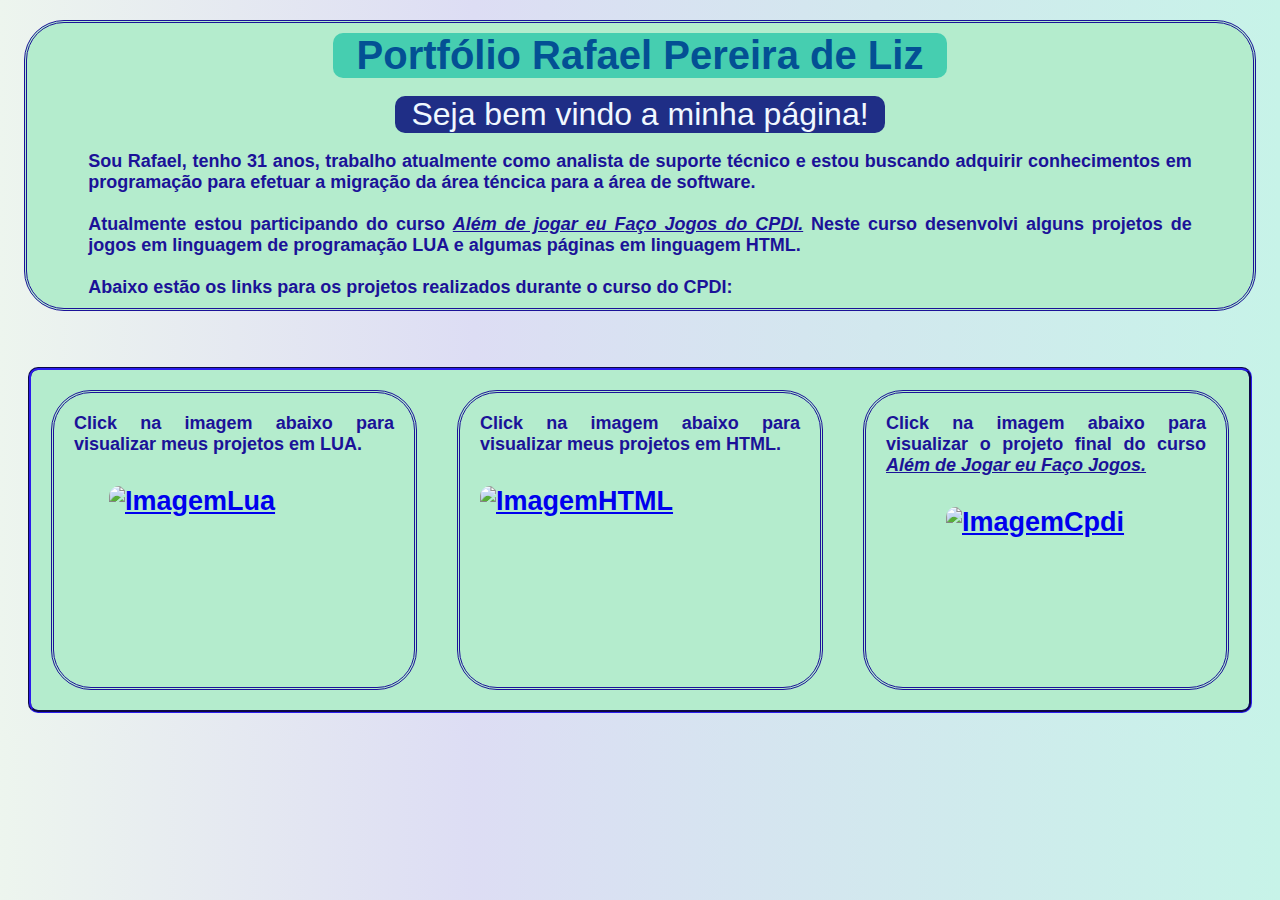
==== index.html @ d62fe259 "Subi os aquivos do site" ====
<!DOCTYPE html>
<html lang="pt-br">
<head>
    <meta charset="UTF-8">
    <meta name="viewport" content="width=device-width, initial-scale=1.0">
    <title>Portfólio Rafael</title>
    <link rel="stylesheet" href="style.css">
</head>
<body>

<div class="cabecalho"><H1>Portfólio Rafael Pereira de Liz</H1><br>
    
<h2>Seja bem vindo a minha página! </h2><br>

<p class="apresentacao">Sou Rafael, tenho 31 anos, trabalho atualmente como analista de suporte técnico e estou buscando adquirir conhecimentos em programação para efetuar a migração da área téncica para a área de software. 
<br> <br>Atualmente estou participando do curso <span class="curso"> Além de jogar eu Faço Jogos do CPDI.</span> Neste curso desenvolvi alguns projetos de jogos em linguagem de programação LUA e algumas páginas em linguagem HTML.
<br><br>
Abaixo estão os links para os projetos realizados durante o curso do CPDI:</p></div>
<br><br>
<div class="container">
<div class="links"> <p class="links">Click na imagem abaixo para visualizar meus projetos em LUA. <br> 
    <a href="lua.html"><img src="https://files.passeidireto.com/7886ca8f-295a-45fa-b4b9-e714cc986d4c/bg1.png" width="250px"   alt="ImagemLua"></a></p>
</div>

<div class="links"><p class="links">Click na imagem abaixo para visualizar meus projetos em HTML. <br>
    <a href="html.html"><img src="https://play-lh.googleusercontent.com/RslBy1o2NEBYUdRjQtUqLbN-ZM2hpks1mHPMiHMrpAuLqxeBPcFSAjo65nQHbTA53YYn" height="150" alt="ImagemHTML"></a></p>
</div>

<div class="links"> <p class="links">Click na imagem abaixo para visualizar o projeto final do curso <span class="curso">Além de Jogar eu Faço Jogos.</span> <br>
    <a href="cpdi.html"><img src="https://cpdi.org.br/wp-content/themes/cpdi/assets/images/logo.png" width="200px" alt="ImagemCpdi"></a></p>
</div>
</div>

</body>
</html>
---- style.css ----
@charset "UTF-8";

body {background: linear-gradient(90deg, #edf5ee 0%, #ddddf4 37%, #c7f3e8 100%);}

h1 { background-color: #46ceb0;
    text-align: center;
    width: 50%;
    margin: auto;
    margin-top: 10px;
    box-sizing: content-box;
    border-radius: 10px;
    color: rgb(3, 80, 148);
    font-family: 'Lucida Sans', 'Lucida Sans Regular', 'Lucida Grande', 'Lucida Sans Unicode', Geneva, Verdana, sans-serif;
    font-size: 2.5em;
    
}
span.curso{font-family: 'Segoe UI', Tahoma, Geneva, Verdana, sans-serif;
    font-weight: bolder;
    font-style: italic;
    text-decoration: underline;}
div.container {display: flex;
justify-content: space-around;}

div.html{background: #c7f3e8;
margin: 0px;
border-style: dashed;
border-radius: 5px;}

div {
    margin: 20px;
    border-style: groove;
    border-color: #1b1298;
    border-radius: 10px;
    background: #b4eccd; }
div.links {
    width: 400px;
    border-style: double;
    border-color: #1b1298;
    border-radius: 40px;
    background: #b4eccd; }

div.cabecalho {
border-style: double;
border-color: #1b1298;
border-radius: 40px;
margin: auto;
margin-top: 20px;
width: 97%;
background: #b4eccd; 
}
p{  
    margin: 5px;
    font-size: large;
    font-weight: bold;
    font-family: Arial, Helvetica, sans-serif; 
    text-align: justify;
    color: #1b1298;
    border-radius: 5px;
   
}

p.apresentacao{ 
    font-size: large;
    font-weight: bold;
    font-family: Arial, Helvetica, sans-serif; 
    text-align: justify;
margin: auto;
color: #1b1298;
border-radius: 5px;
width: 90%;
margin-bottom: 10px;}

p.links{
    font-size: large;
    font-weight: bold;
    font-family: Arial, Helvetica, sans-serif; 
    text-align: justify;
    margin: auto;
    color: #1b1298;
    margin: 20px;}

h2 { background: #1f2e86;
    border-radius: 10px;
   font-size: 2em;
    color: aliceblue;
    font-family: Impact, Haettenschweiler, 'Arial Narrow Bold', sans-serif;
    font-weight: normal;
    text-align: center;
    width: 40%;
    margin: auto;
}

img { 
    display: flex;
    margin: auto;
    border-radius: 10px;
    
 }

a { font-family: 'Franklin Gothic Medium', 'Arial Narrow', Arial, sans-serif;
    font-size: 1.5em;
    background-color: #b4eccd;
    border-radius: 10px;
    margin: 20px;
       
}
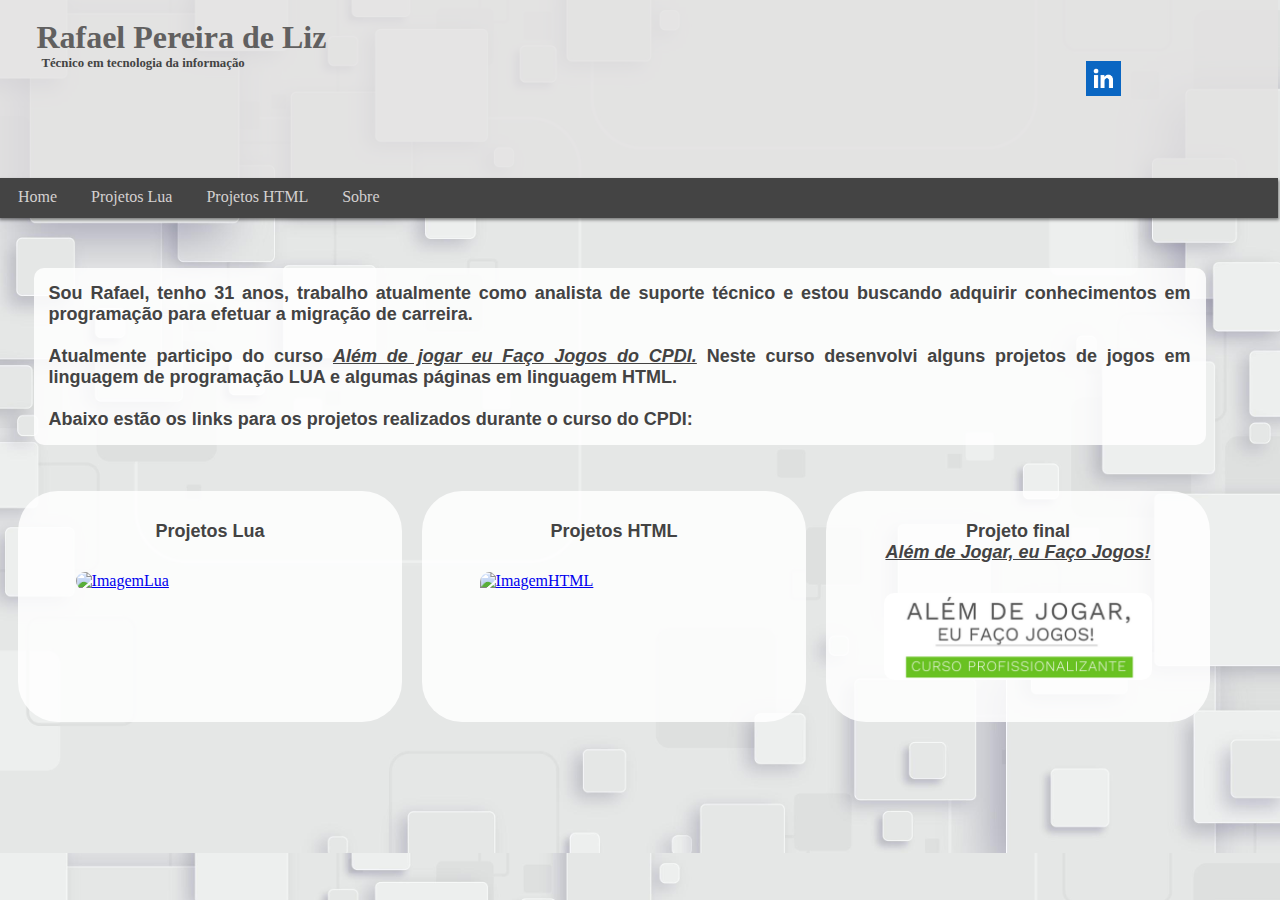
==== commit 0fd6ec68: "Add files via upload" ====
--- a/index.html
+++ b/index.html
@@ -5,31 +5,49 @@
     <meta name="viewport" content="width=device-width, initial-scale=1.0">
     <title>Portfólio Rafael</title>
     <link rel="stylesheet" href="style.css">
+
 </head>
 <body>
 
-<div class="cabecalho"><H1>Portfólio Rafael Pereira de Liz</H1><br>
-    
-<h2>Seja bem vindo a minha página! </h2><br>
-
-<p class="apresentacao">Sou Rafael, tenho 31 anos, trabalho atualmente como analista de suporte técnico e estou buscando adquirir conhecimentos em programação para efetuar a migração da área téncica para a área de software. 
-<br> <br>Atualmente estou participando do curso <span class="curso"> Além de jogar eu Faço Jogos do CPDI.</span> Neste curso desenvolvi alguns projetos de jogos em linguagem de programação LUA e algumas páginas em linguagem HTML.
+<div class="cabecalho">
+    <div class="nome">
+        <h1>Rafael Pereira de Liz</h1>
+        <p>Técnico em tecnologia da informação</p>
+    </div>   
+    <div class="botoes">
+        <a href="https://www.linkedin.com/in/rafaelpereiradeliz/" target="_blank"><img src="imagens/linkedin.png" width="35px" alt="Linkedin"></a>
+    </div> 
+    <div class="nav">
+        <a href="index.html">Home</a>
+        <a href="lua.html">Projetos Lua</a>
+        <a href="html.html">Projetos HTML</a>
+        <a href="sobre.html">Sobre</a>
+    </div>
+</div>
+<main>
+<div class="apresentacao">
+<p >Sou Rafael, tenho 31 anos, trabalho atualmente como analista de suporte técnico e estou buscando adquirir conhecimentos em programação para efetuar a migração de carreira. 
+<br> <br>Atualmente participo do curso <span class="curso"> Além de jogar eu Faço Jogos do CPDI.</span> Neste curso desenvolvi alguns projetos de jogos em linguagem de programação LUA e algumas páginas em linguagem HTML.
 <br><br>
 Abaixo estão os links para os projetos realizados durante o curso do CPDI:</p></div>
 <br><br>
-<div class="container">
-<div class="links"> <p class="links">Click na imagem abaixo para visualizar meus projetos em LUA. <br> 
-    <a href="lua.html"><img src="https://files.passeidireto.com/7886ca8f-295a-45fa-b4b9-e714cc986d4c/bg1.png" width="250px"   alt="ImagemLua"></a></p>
 </div>
 
-<div class="links"><p class="links">Click na imagem abaixo para visualizar meus projetos em HTML. <br>
-    <a href="html.html"><img src="https://play-lh.googleusercontent.com/RslBy1o2NEBYUdRjQtUqLbN-ZM2hpks1mHPMiHMrpAuLqxeBPcFSAjo65nQHbTA53YYn" height="150" alt="ImagemHTML"></a></p>
+
+<div class="container">
+    
+    <div class="links"> <p class="links">Projetos Lua </p> 
+    <a href="lua.html"><img src="https://files.passeidireto.com/7886ca8f-295a-45fa-b4b9-e714cc986d4c/bg1.png" width="250px"   alt="ImagemLua"></a>
 </div>
 
-<div class="links"> <p class="links">Click na imagem abaixo para visualizar o projeto final do curso <span class="curso">Além de Jogar eu Faço Jogos.</span> <br>
-    <a href="cpdi.html"><img src="https://cpdi.org.br/wp-content/themes/cpdi/assets/images/logo.png" width="200px" alt="ImagemCpdi"></a></p>
+<div class="links"><p class="links">Projetos HTML</p>
+    <a href="html.html"><img src="https://play-lh.googleusercontent.com/RslBy1o2NEBYUdRjQtUqLbN-ZM2hpks1mHPMiHMrpAuLqxeBPcFSAjo65nQHbTA53YYn" height="150" alt="ImagemHTML"></a>
+</div>
+
+<div class="links"> <p class="links">Projeto final <br> <span class="curso">Além de Jogar, eu Faço Jogos!</span></p>
+    <a href="cpdi.html"><img src="imagens/Além de Jogar, eu Faço Jogos!.png" width="300px" alt="ImagemCpdi"></a>
 </div>
 </div>
-
+</main>
 </body>
 </html>--- a/style.css
+++ b/style.css
@@ -1,85 +1,141 @@
 @charset "UTF-8";
 
-body {background: linear-gradient(90deg, #edf5ee 0%, #ddddf4 37%, #c7f3e8 100%);}
 
-h1 { background-color: #46ceb0;
-    text-align: center;
-    width: 50%;
-    margin: auto;
-    margin-top: 10px;
-    box-sizing: content-box;
+body {background-image: url("imagens/background.jpg");
+    background-attachment: fixed;
+    background-size: contain;
+    position: relative;
+}
+
+.cabecalho{
+    background-color: rgba(226, 225, 225, 0.808);
+    height: 20vh;
+    width: 100vw;
+    margin-left: -10px;
+    margin-top: -10px;
+    position: relative;
+}
+.nome{ 
+    position: absolute;
+    left: 3vw;
+    top: 0%;
+}
+div.nome> h1 { 
+    color: rgb(97, 96, 96);
+    font-family: Georgia, 'Times New Roman', Times, serif;
+    padding-bottom: 0px;
+    margin-bottom: 0px;
+}
+div.nome > p {
+    padding-top: 0px;
+    margin-top: 0px;
+    font-size: 0.8em;
+    font-family: Georgia, 'Times New Roman', Times, serif;
+}
+.botoes{
+    width: 20px;
+    height: 45px;
+    position: absolute;
+    left: 85%;
+    top: 7vh;
+}
+div.nav{
+    background-color: rgb(68, 68, 68);
+    box-shadow: 1px 2px 3px rgba(0, 0, 0, 0.466);
+    width: 100%;
+    height: 40px;
+    position: relative;
+    left: 0%;
+    top: 20vh;
+}
+
+div.nav > a {
+    color:  rgb(212, 209, 209);
+    display: inline-block;
+    text-decoration: none;
+    padding: 10px;
+    margin-left: 10px;
+    border-radius: 5px;
+    transition-duration: 0.5s;
+    font-family: Georgia, 'Times New Roman', Times, serif;}
+
+div.nav > a:hover {
+    background-color: rgb(97, 96, 96);
+    color: rgb(209, 204, 204);
+    }
+
+main{
+    position: relative;
+    top: 10vh;
+}
+span.curso{font-family: 'Segoe UI', Tahoma, Geneva, Verdana, sans-serif;
+font-weight: bolder;
+font-style: italic;
+text-decoration: underline;}
+
+.apresentacao{
+    background-color: rgba(255, 255, 255, 0.849);
+    margin-left: 2vw;
+    padding: 10px;
     border-radius: 10px;
-    color: rgb(3, 80, 148);
-    font-family: 'Lucida Sans', 'Lucida Sans Regular', 'Lucida Grande', 'Lucida Sans Unicode', Geneva, Verdana, sans-serif;
-    font-size: 2.5em;
+    width: 90vw;
     
 }
-span.curso{font-family: 'Segoe UI', Tahoma, Geneva, Verdana, sans-serif;
-    font-weight: bolder;
-    font-style: italic;
-    text-decoration: underline;}
-div.container {display: flex;
-justify-content: space-around;}
+div.container {
+  display: flex;
+}
 
-div.html{background: #c7f3e8;
+div.html{
+background: none;
 margin: 0px;
-border-style: dashed;
-border-radius: 5px;}
+border: none;}
 
-div {
-    margin: 20px;
-    border-style: groove;
-    border-color: #1b1298;
-    border-radius: 10px;
-    background: #b4eccd; }
+
 div.links {
-    width: 400px;
-    border-style: double;
-    border-color: #1b1298;
+    width: 30vw;
+    margin: 10px;
     border-radius: 40px;
-    background: #b4eccd; }
+    background: rgba(255, 255, 255, 0.849);
+    padding: 0px; 
+}
 
-div.cabecalho {
-border-style: double;
-border-color: #1b1298;
-border-radius: 40px;
-margin: auto;
-margin-top: 20px;
-width: 97%;
-background: #b4eccd; 
-}
+ 
 p{  
     margin: 5px;
     font-size: large;
     font-weight: bold;
     font-family: Arial, Helvetica, sans-serif; 
     text-align: justify;
-    color: #1b1298;
+    color: rgb(67, 67, 67);
     border-radius: 5px;
    
 }
 
 p.apresentacao{ 
-    font-size: large;
-    font-weight: bold;
-    font-family: Arial, Helvetica, sans-serif; 
-    text-align: justify;
-margin: auto;
-color: #1b1298;
+background-color: rgb(240, 237, 237);
+font-size: large;
+font-family: Arial, Helvetica, sans-serif; 
+padding: 10px;
+color: rgb(67, 67, 67);
 border-radius: 5px;
 width: 90%;
 margin-bottom: 10px;}
 
 p.links{
-    font-size: large;
-    font-weight: bold;
-    font-family: Arial, Helvetica, sans-serif; 
-    text-align: justify;
-    margin: auto;
-    color: #1b1298;
-    margin: 20px;}
+ font-size: large;
+ font-weight: bold;
+ font-family: Arial, Helvetica, sans-serif; 
+ text-align: center;
+ margin: auto;
+ color: rgb(67, 67, 67);
+    margin: 30px;
+}
 
-h2 { background: #1f2e86;
+#ODS{
+    width: auto;
+    
+}
+h2 { background: rgb(67, 67, 67);
     border-radius: 10px;
    font-size: 2em;
     color: aliceblue;
@@ -89,20 +145,19 @@
     width: 40%;
     margin: auto;
 }
-
-img { 
+img.lua{
+    display: flex;
+    margin: 10px;
+    border-radius: 23px;
+    justify-content: space-around;
+   
+}
+div.links img { 
     display: flex;
     margin: auto;
     border-radius: 10px;
-    
- }
-
-a { font-family: 'Franklin Gothic Medium', 'Arial Narrow', Arial, sans-serif;
-    font-size: 1.5em;
-    background-color: #b4eccd;
-    border-radius: 10px;
-    margin: 20px;
-       
-}
+    width: 70%;
+   }
 
 
+
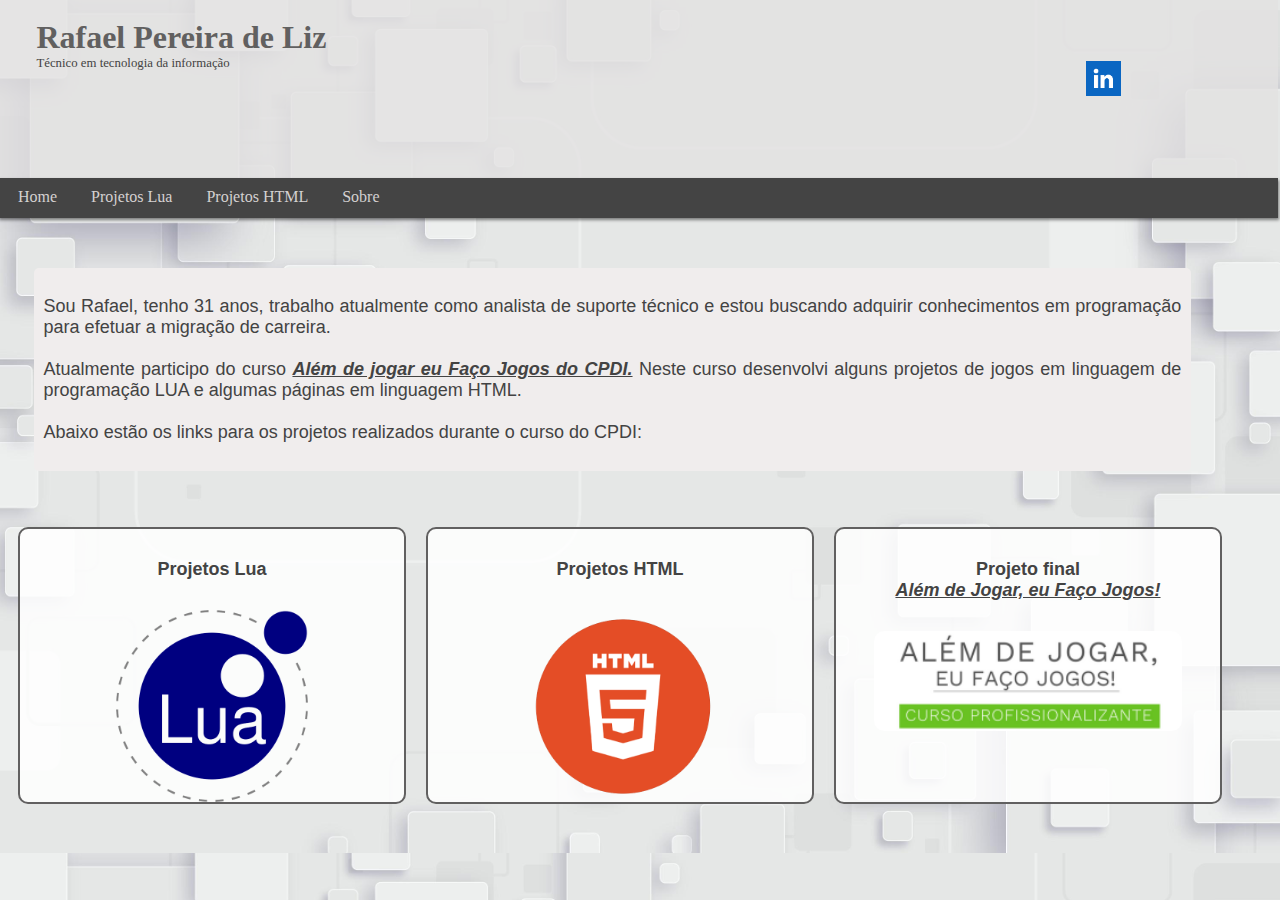
==== commit 192dfc98: "Add files via upload" ====
--- a/index.html
+++ b/index.html
@@ -37,15 +37,15 @@
 <div class="container">
     
     <div class="links"> <p class="links">Projetos Lua </p> 
-    <a href="lua.html"><img src="https://files.passeidireto.com/7886ca8f-295a-45fa-b4b9-e714cc986d4c/bg1.png" width="250px"   alt="ImagemLua"></a>
+    <a href="lua.html"><img src="imagens/Lua-Logo.png" alt="ImagemLua"></a>
 </div>
 
 <div class="links"><p class="links">Projetos HTML</p>
-    <a href="html.html"><img src="https://play-lh.googleusercontent.com/RslBy1o2NEBYUdRjQtUqLbN-ZM2hpks1mHPMiHMrpAuLqxeBPcFSAjo65nQHbTA53YYn" height="150" alt="ImagemHTML"></a>
+    <a href="html.html"><img src="imagens/html_logo.png" alt="ImagemHTML"></a>
 </div>
 
-<div class="links"> <p class="links">Projeto final <br> <span class="curso">Além de Jogar, eu Faço Jogos!</span></p>
-    <a href="cpdi.html"><img src="imagens/Além de Jogar, eu Faço Jogos!.png" width="300px" alt="ImagemCpdi"></a>
+<div class="links" > <p class="links">Projeto final <br> <span class="curso">Além de Jogar, eu Faço Jogos!</span></p>
+    <a href="cpdi.html"><img id="alem" src="imagens/alem_de_jogar.png"  alt="ImagemCpdi"></a>
 </div>
 </div>
 </main>
--- a/style.css
+++ b/style.css
@@ -48,7 +48,18 @@
     left: 0%;
     top: 20vh;
 }
-
+#gitlink{background-color: rgba(41, 40, 40, 0.884);
+    color:  rgb(212, 209, 209); 
+    text-decoration: none;
+    font-family: Georgia, 'Times New Roman', Times, serif;
+    padding: 10px;
+    margin-top: 20px;
+    margin-left: 10px;
+    border-radius: 5px;
+   }
+#gitlink:hover{
+    background-color: rgb(97, 96, 96);
+    }
 div.nav > a {
     color:  rgb(212, 209, 209);
     display: inline-block;
@@ -90,28 +101,23 @@
 margin: 0px;
 border: none;}
 
-
 div.links {
+    background-color: rgba(255, 255, 255, 0.849); ;
     width: 30vw;
     margin: 10px;
-    border-radius: 40px;
-    background: rgba(255, 255, 255, 0.849);
-    padding: 0px; 
+    border-radius: 10px;
+   border: 2px solid rgb(97, 96, 96);
+   padding: 0px;
 }
 
- 
-p{  
-    margin: 5px;
-    font-size: large;
-    font-weight: bold;
+p {
     font-family: Arial, Helvetica, sans-serif; 
     text-align: justify;
     color: rgb(67, 67, 67);
     border-radius: 5px;
-   
 }
 
-p.apresentacao{ 
+.apresentacao{ 
 background-color: rgb(240, 237, 237);
 font-size: large;
 font-family: Arial, Helvetica, sans-serif; 
@@ -133,7 +139,6 @@
 
 #ODS{
     width: auto;
-    
 }
 h2 { background: rgb(67, 67, 67);
     border-radius: 10px;
@@ -155,9 +160,16 @@
 div.links img { 
     display: flex;
     margin: auto;
+    width: 50%;
     border-radius: 10px;
-    width: 70%;
    }
 
+   #alem{
+    width: 80%;
+   }
+#futebol{
+    display: flex;
+    margin-left: 10%;
+  }
 
 
